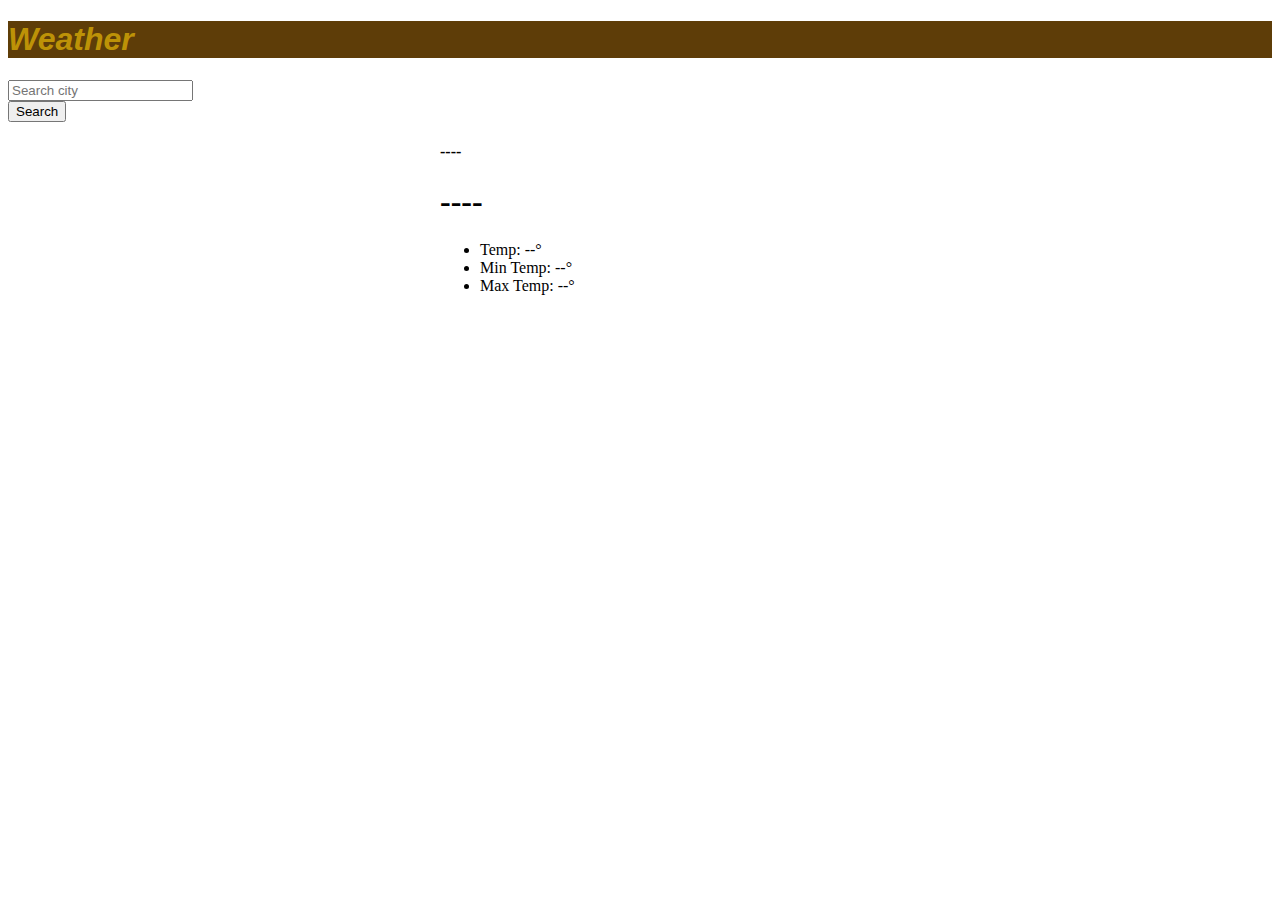
==== Api_Project/api.html @ 6752de6b "new updates" ====
<!DOCTYPE html>
<html lang="en">
<head>
    <meta charset="UTF-8">
    <meta http-equiv="X-UA-Compatible" content="IE=edge">
    <meta name="viewport" content="width=device-width, initial-scale=1.0">
    <link rel="stylesheet" href="./api.css">
    <title>Weather Today</title>
    <link href="https://cdn.jsdelivr.net/npm/bootstrap@5.3.0-alpha3/dist/css/bootstrap.min.css" rel="stylesheet" integrity="sha384-KK94CHFLLe+nY2dmCWGMq91rCGa5gtU4mk92HdvYe+M/SXH301p5ILy+dN9+nJOZ" crossorigin="anonymous">
</head>
<body class="text-center">
    <main>


        <div></div>
        
        <h1 class="banner p-3">Weather</h1>
        <div class="form-group">
            <input id="city-input" class="form-control form-control-lg" type="text" placeholder="Search city">
        </div>
        <button type="button" onclick="searchCity()" class="btn btn-lg btn-dark">Search</button>
        <div id="weather-output" class="mt-3">
          <div class="card-deck mb-3 text-center">
              <div class="card mb-4 shadow-sm">
                <div class="card-header">
                  <h4 id="city-name" class="my-0 font-weight-normal">----</h4>
                </div>
                <div class="card-body">
                  <h1 id="weather-type" class="card-title">----</h1>
                  <ul class="list-unstyled mt-3 mb-4">
                    <li>Temp: <span id="temp">--</span>°</li>
                    <li>Min Temp: <span id="min-temp">--</span>°</li>
                    <li>Max Temp: <span id="max-temp">--</span>°</li>
                  </ul>
                </div>
              </div>
          </div>
        </div>
    </main>
    
    <script src="api.js"></script>
    <script src="https://cdn.jsdelivr.net/npm/bootstrap@5.3.0-alpha3/dist/js/bootstrap.bundle.min.js" integrity="sha384-ENjdO4Dr2bkBIFxQpeoTz1HIcje39Wm4jDKdf19U8gI4ddQ3GYNS7NTKfAdVQSZe" crossorigin="anonymous"></script>
</body>
</html>
---- Api_Project/api.css ----
#city-input, #weather-output {
    max-width: 400px;
    margin: 0 auto;
}

.banner {
    color: #bd9207;
    font-family: sans-serif;
    font-style: italic;
    background-color: #5e3d08;
}
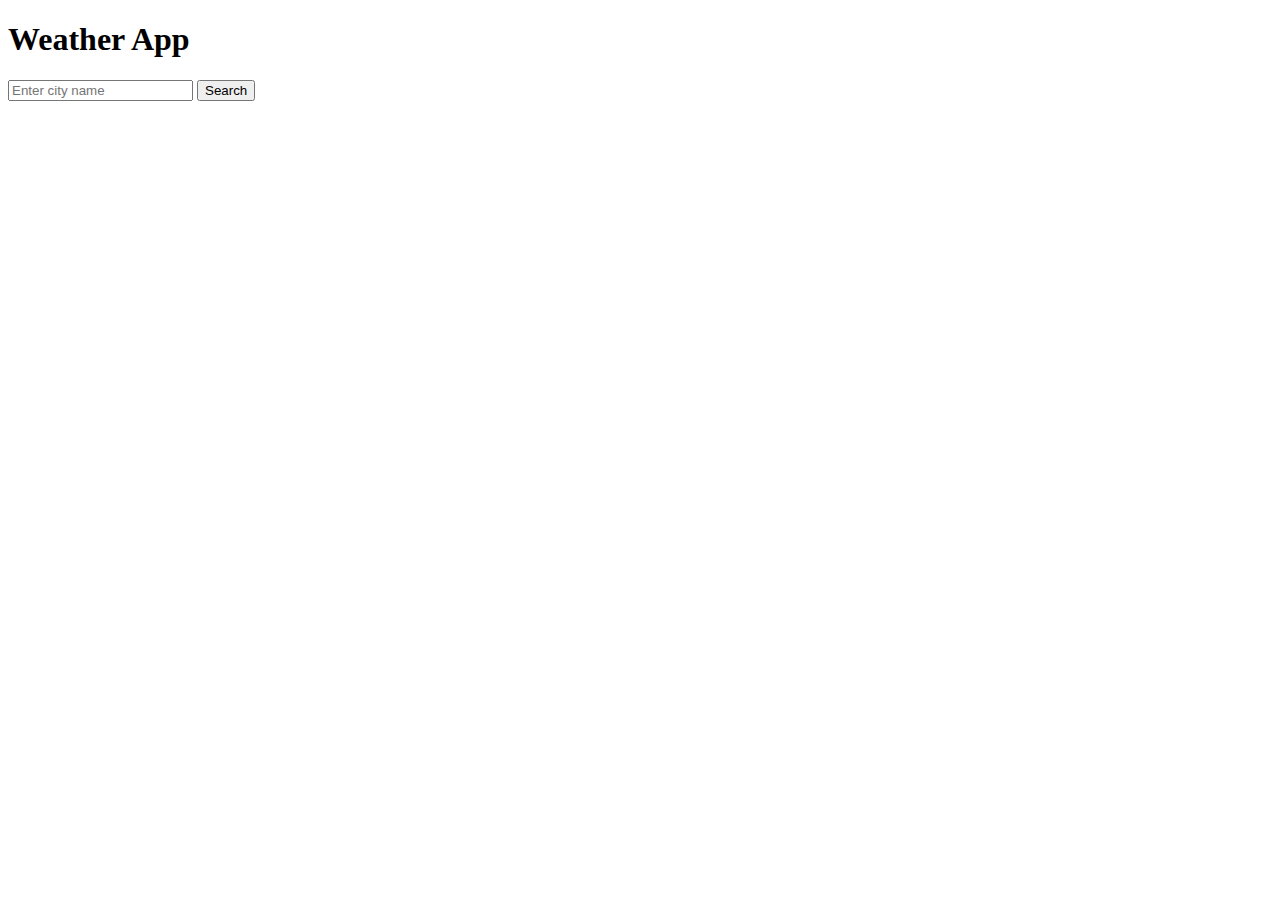
==== commit 98f53945: "new update" ====
--- a/Api_Project/api.html
+++ b/Api_Project/api.html
@@ -4,41 +4,16 @@
     <meta charset="UTF-8">
     <meta http-equiv="X-UA-Compatible" content="IE=edge">
     <meta name="viewport" content="width=device-width, initial-scale=1.0">
-    <link rel="stylesheet" href="./api.css">
-    <title>Weather Today</title>
-    <link href="https://cdn.jsdelivr.net/npm/bootstrap@5.3.0-alpha3/dist/css/bootstrap.min.css" rel="stylesheet" integrity="sha384-KK94CHFLLe+nY2dmCWGMq91rCGa5gtU4mk92HdvYe+M/SXH301p5ILy+dN9+nJOZ" crossorigin="anonymous">
+    <title>Weather app</title>
+    <link rel="stylesheet" type="text/cc" href="api.css">
 </head>
-<body class="text-center">
-    <main>
-
-
-        <div></div>
-        
-        <h1 class="banner p-3">Weather</h1>
-        <div class="form-group">
-            <input id="city-input" class="form-control form-control-lg" type="text" placeholder="Search city">
-        </div>
-        <button type="button" onclick="searchCity()" class="btn btn-lg btn-dark">Search</button>
-        <div id="weather-output" class="mt-3">
-          <div class="card-deck mb-3 text-center">
-              <div class="card mb-4 shadow-sm">
-                <div class="card-header">
-                  <h4 id="city-name" class="my-0 font-weight-normal">----</h4>
-                </div>
-                <div class="card-body">
-                  <h1 id="weather-type" class="card-title">----</h1>
-                  <ul class="list-unstyled mt-3 mb-4">
-                    <li>Temp: <span id="temp">--</span>°</li>
-                    <li>Min Temp: <span id="min-temp">--</span>°</li>
-                    <li>Max Temp: <span id="max-temp">--</span>°</li>
-                  </ul>
-                </div>
-              </div>
-          </div>
-        </div>
-    </main>
-    
+<body>
+    <div class="container">
+        <h1>Weather App</h1>
+        <input type="text" id="searchbutton" placeholder="Enter city name">
+        <button onclick="searchCity()">Search</button>
+        <ul id="cityList"></ul>
+    </div>
     <script src="api.js"></script>
-    <script src="https://cdn.jsdelivr.net/npm/bootstrap@5.3.0-alpha3/dist/js/bootstrap.bundle.min.js" integrity="sha384-ENjdO4Dr2bkBIFxQpeoTz1HIcje39Wm4jDKdf19U8gI4ddQ3GYNS7NTKfAdVQSZe" crossorigin="anonymous"></script>
 </body>
 </html>--- a/Api_Project/api.css
+++ b/Api_Project/api.css
@@ -1,11 +1,45 @@
-#city-input, #weather-output {
-    max-width: 400px;
+.container {
+    max-width: 600px;
     margin: 0 auto;
+    text-align: center;
+    color: #5e3d08;
+    padding: 20px;
 }
 
-.banner {
-    color: #bd9207;
-    font-family: sans-serif;
-    font-style: italic;
-    background-color: #5e3d08;
+h1 {
+    font-size: 36px;
+    margin-bottom: 20px;
+}
+
+input[type="text"] {
+    padding: 10px;
+    font-size: 16px;
+    border: none;
+    border-radius: 5px;
+    margin-right: 10px;
+}
+
+button {
+    padding: 10px 20px;
+    background-color: #b07200;
+    color: #8b7f0b;
+    font-size: 16px;
+    border: none;
+    border-radius: 5px;
+    cursor: pointer;
+}
+
+ul {
+    list-style-type: none;
+    padding: 0;
+    margin-top: 20px;
+}
+
+li {
+    padding: 10px;
+    border: 1px solid #ccc;
+    border-radius: 5px;
+    margin-bottom: 10px;
+    text-align: left;
+    font-weight: bold;
 }